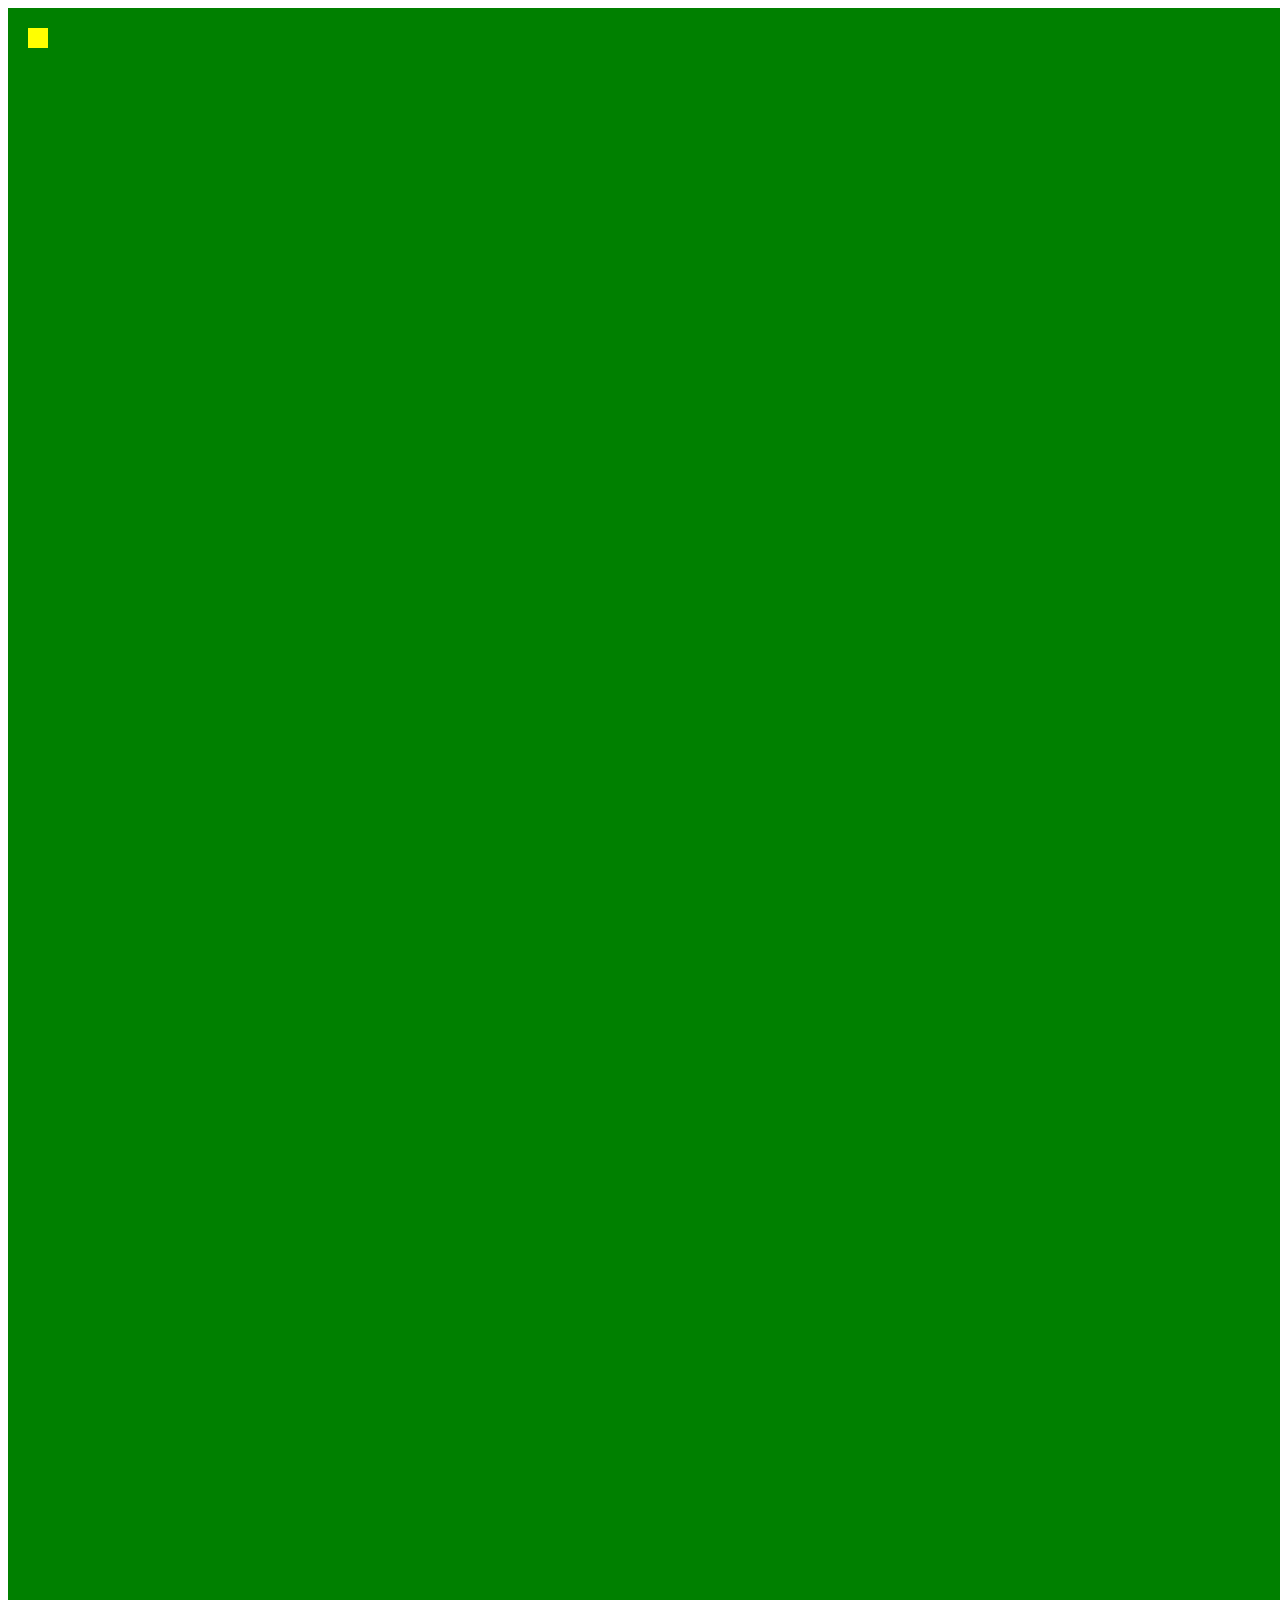
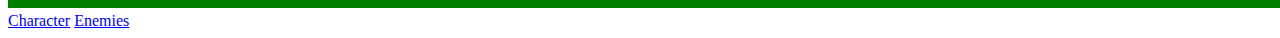
==== index.html @ 496bffd6 "Update index.html" ====
<!DOCTYPE html>
<html>
  <head>
  <title>My top down 2d game</title>
    <link href="styles.css" rel="stylesheet">
    </head>
  <body>
    <canvas id="screen" width="1800" height="1600"></canvas>
    <span class="Character"><a href="#">Character</a></span>
    <span class="Enemies"><a href="#">Enemies</a></span>
    <script src="keys.js"></script>
    <script src="main.js"></script>
  </body>
</html>
---- styles.css ----
#screen {
    background-color: green;
}
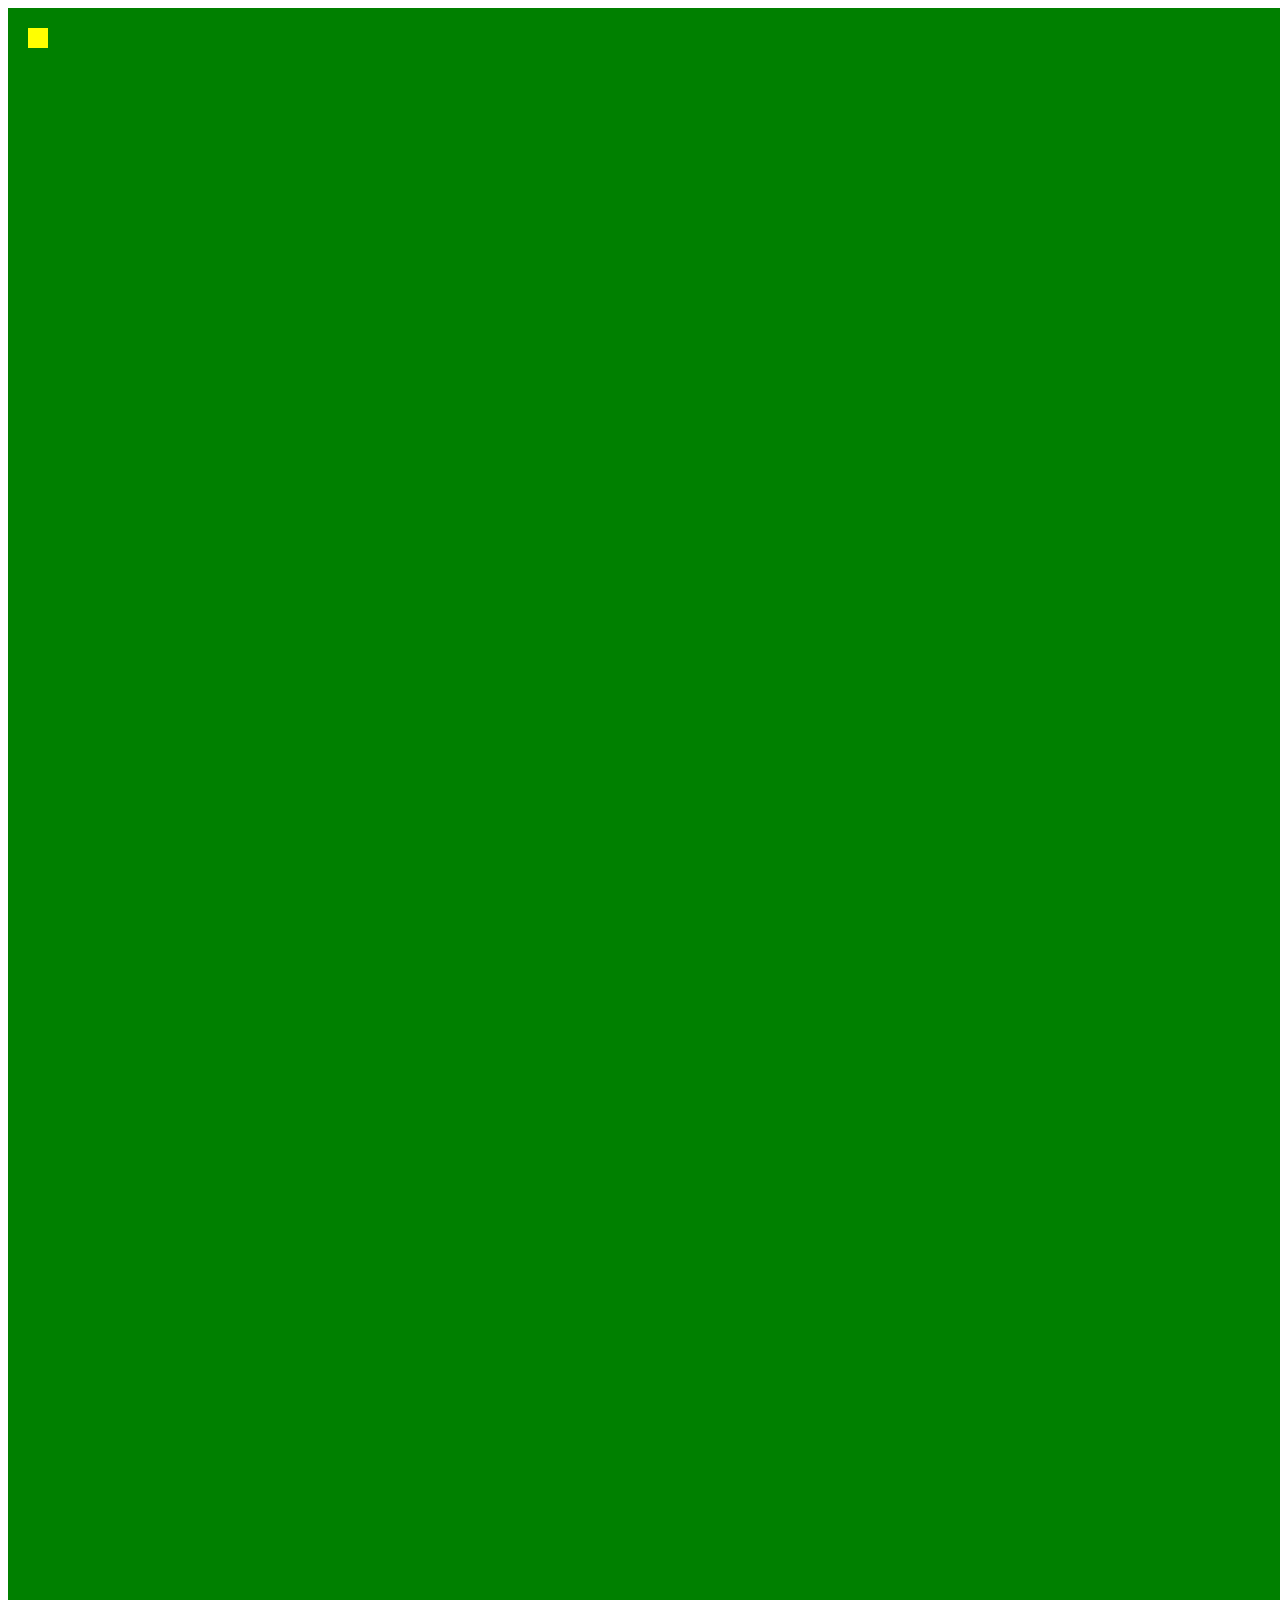
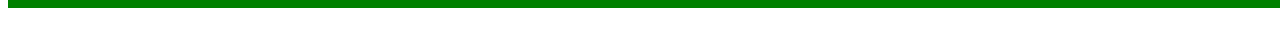
==== commit 47b140fd: "Update index.html" ====
--- a/index.html
+++ b/index.html
@@ -6,8 +6,8 @@
     </head>
   <body>
     <canvas id="screen" width="1800" height="1600"></canvas>
-    <span class="Character"><a href="#">Character</a></span>
-    <span class="Enemies"><a href="#">Enemies</a></span>
+    <span class="Character icon"><a href="#">Character</a></span>
+    <span class="Enemies icon"><a href="#">Enemies</a></span>
     <script src="keys.js"></script>
     <script src="main.js"></script>
   </body>
--- a/styles.css
+++ b/styles.css
@@ -1,3 +1,9 @@
+span.icon a:link,
+span.icon a:visited {
+    display: block;
+    text-indent: -9999px;
+}
+
 #screen {
     background-color: green;
 }
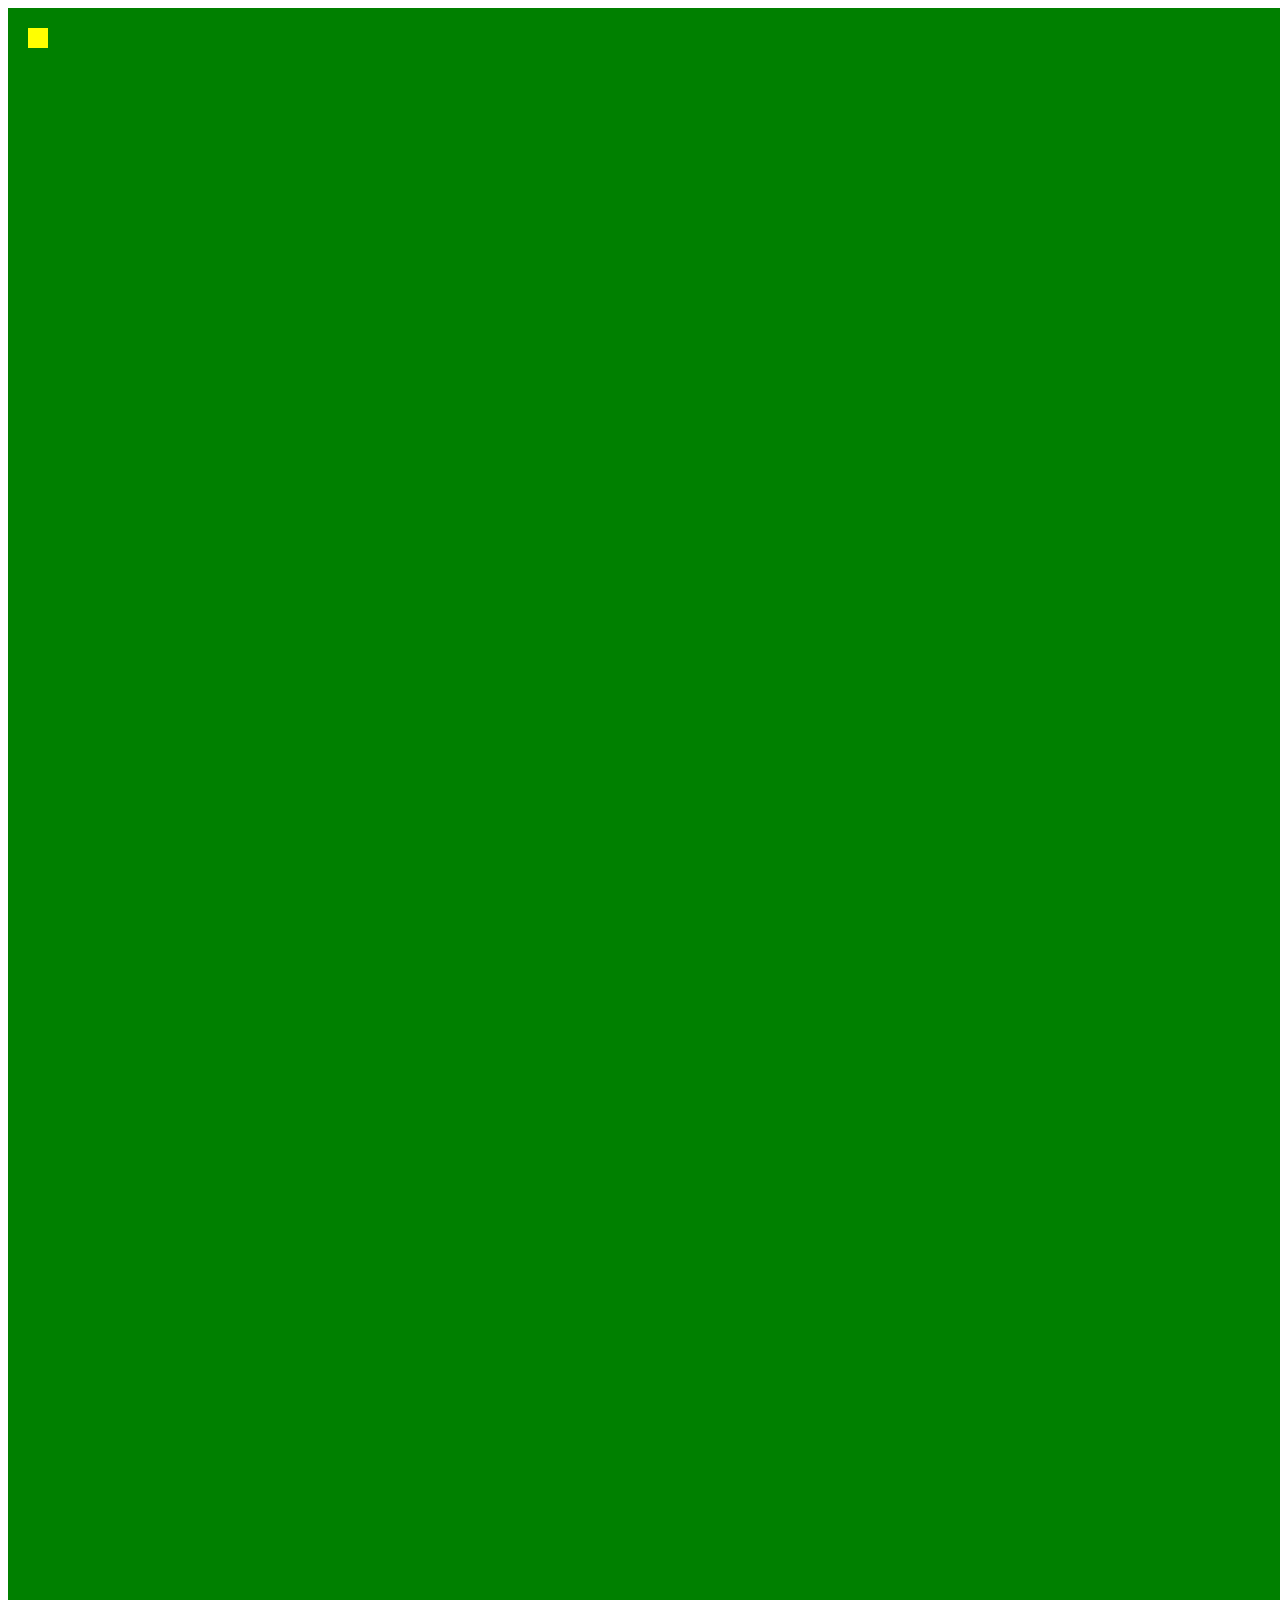
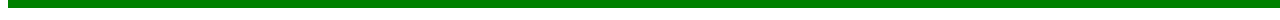
==== commit 2ff8e6e2: "Update index.html" ====
--- a/index.html
+++ b/index.html
@@ -6,8 +6,6 @@
     </head>
   <body>
     <canvas id="screen" width="1800" height="1600"></canvas>
-    <span class="Character icon"><a href="#">Character</a></span>
-    <span class="Enemies icon"><a href="#">Enemies</a></span>
     <script src="keys.js"></script>
     <script src="main.js"></script>
   </body>
--- a/styles.css
+++ b/styles.css
@@ -1,9 +1,3 @@
-span.icon a:link,
-span.icon a:visited {
-    display: block;
-    text-indent: -9999px;
-}
-
 #screen {
     background-color: green;
 }
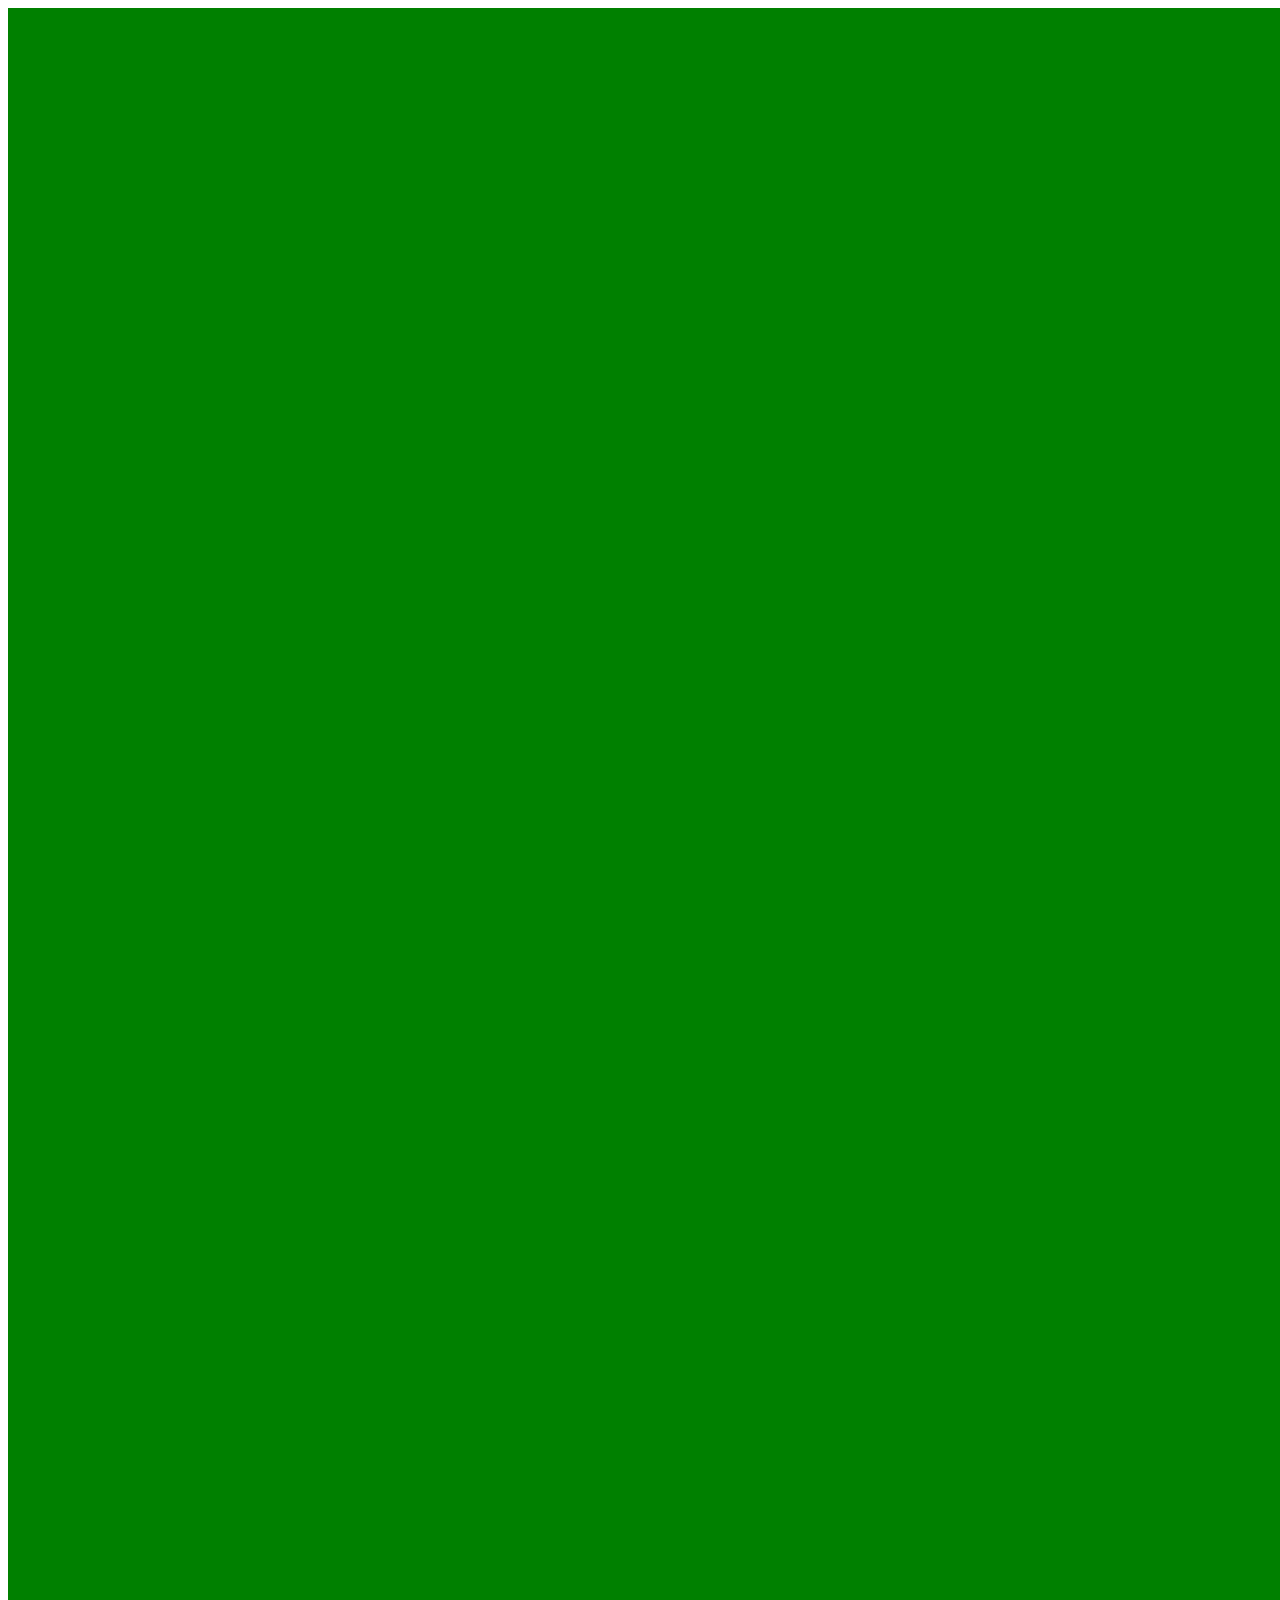
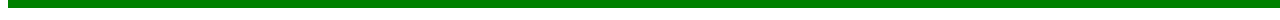
==== commit aa9d460c: "Update index.html" ====
--- a/index.html
+++ b/index.html
@@ -7,6 +7,7 @@
   <body>
     <canvas id="screen" width="1800" height="1600"></canvas>
     <script src="keys.js"></script>
+    <script src="AI.js"></script>
     <script src="main.js"></script>
   </body>
 </html>
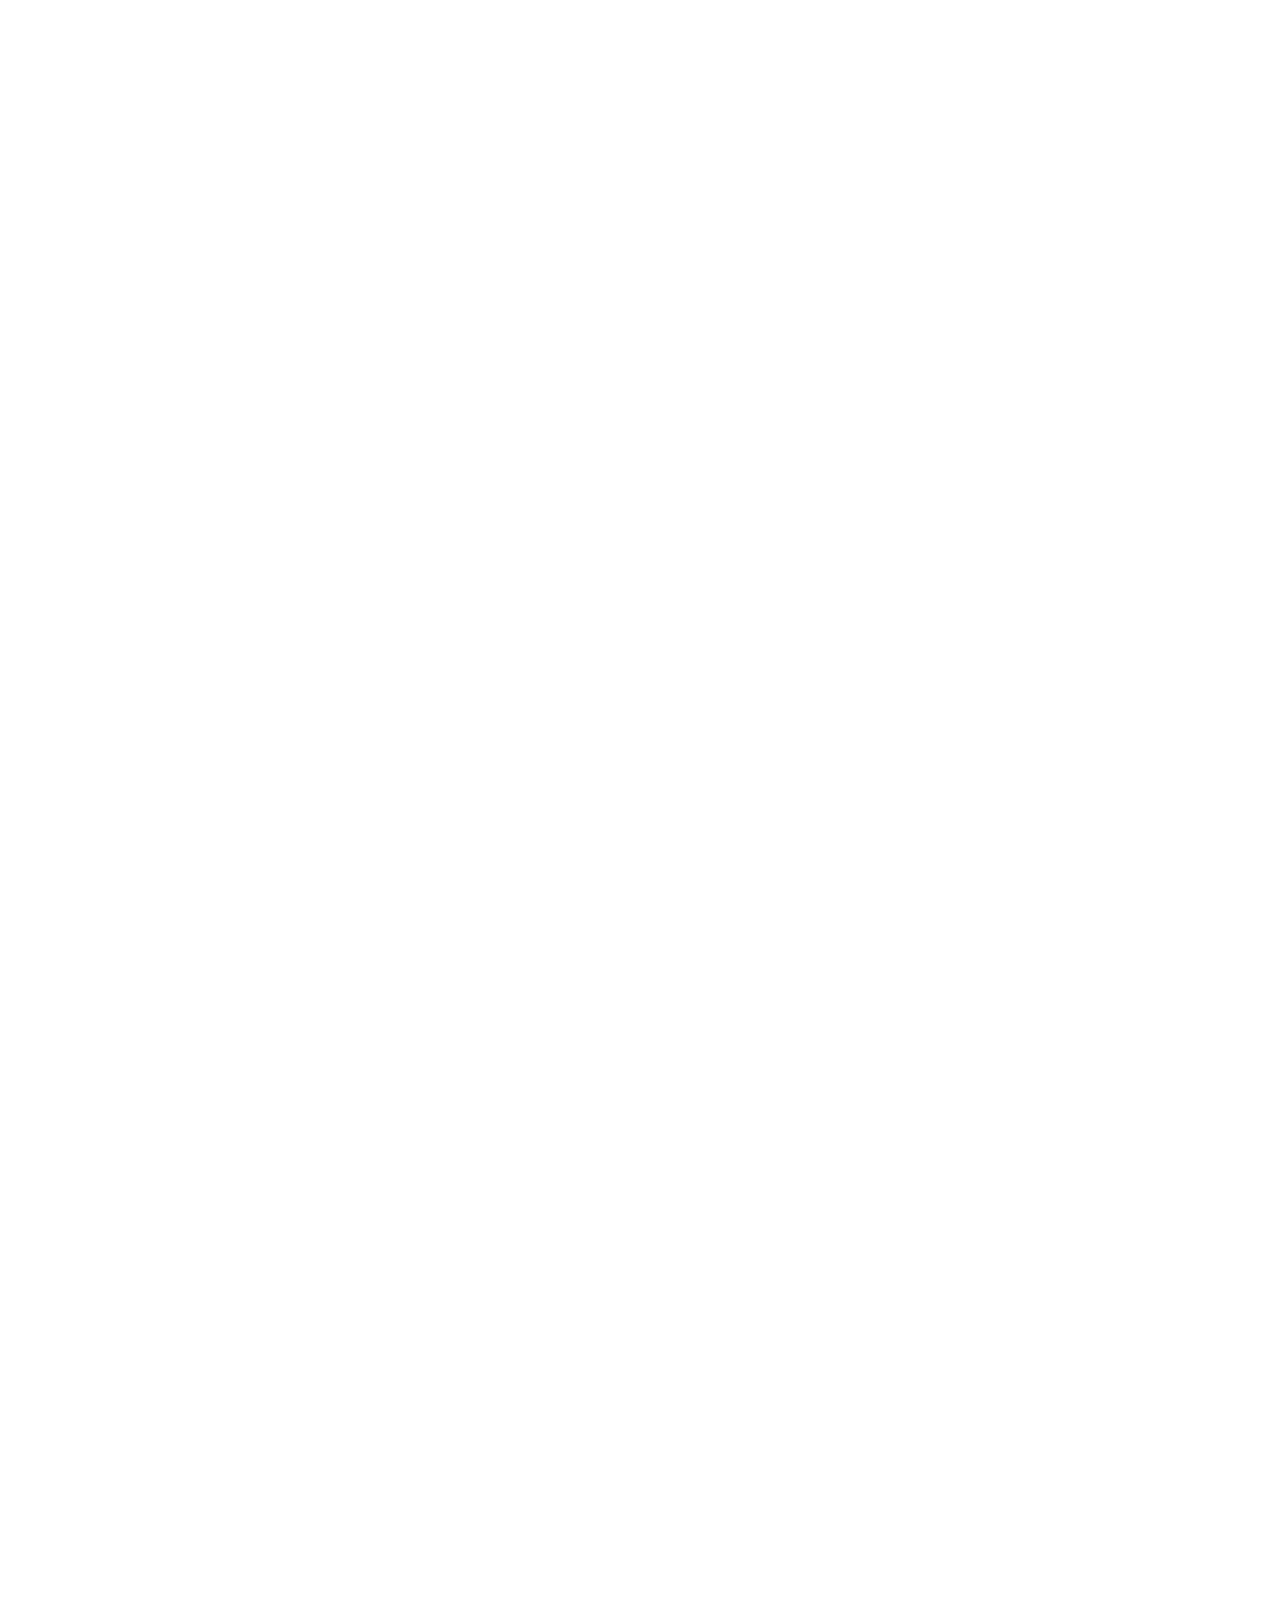
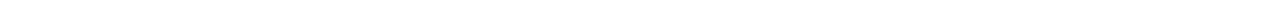
==== commit 0d423597: "Update index.html" ====
--- a/index.html
+++ b/index.html
@@ -3,9 +3,35 @@
   <head>
   <title>My top down 2d game</title>
     <link href="styles.css" rel="stylesheet">
+    <style>
+      #hero {
+        background: #ff0000;
+        width: 20px;
+        height: 20px;
+        position: absolute;
+      }
+      
+      
+      
+    </style>
     </head>
   <body>
     <canvas id="screen" width="1800" height="1600"></canvas>
+    <script>
+      
+      
+      var hero = new Object();
+      hero.element = 'hero';
+      
+      function setPosition(sprite) {
+        var e = document.getElementById(sprite.element);
+        e.style.left = sprite.x + 'px';
+        e.style.top = sprite.y + 'px';
+      }
+      
+      setPosition(hero);
+      
+    </script>
     <script src="keys.js"></script>
     <script src="AI.js"></script>
     <script src="main.js"></script>
--- a/styles.css
+++ b/styles.css
@@ -1,3 +1,3 @@
 #screen {
-    background-color: green;
+    
 }
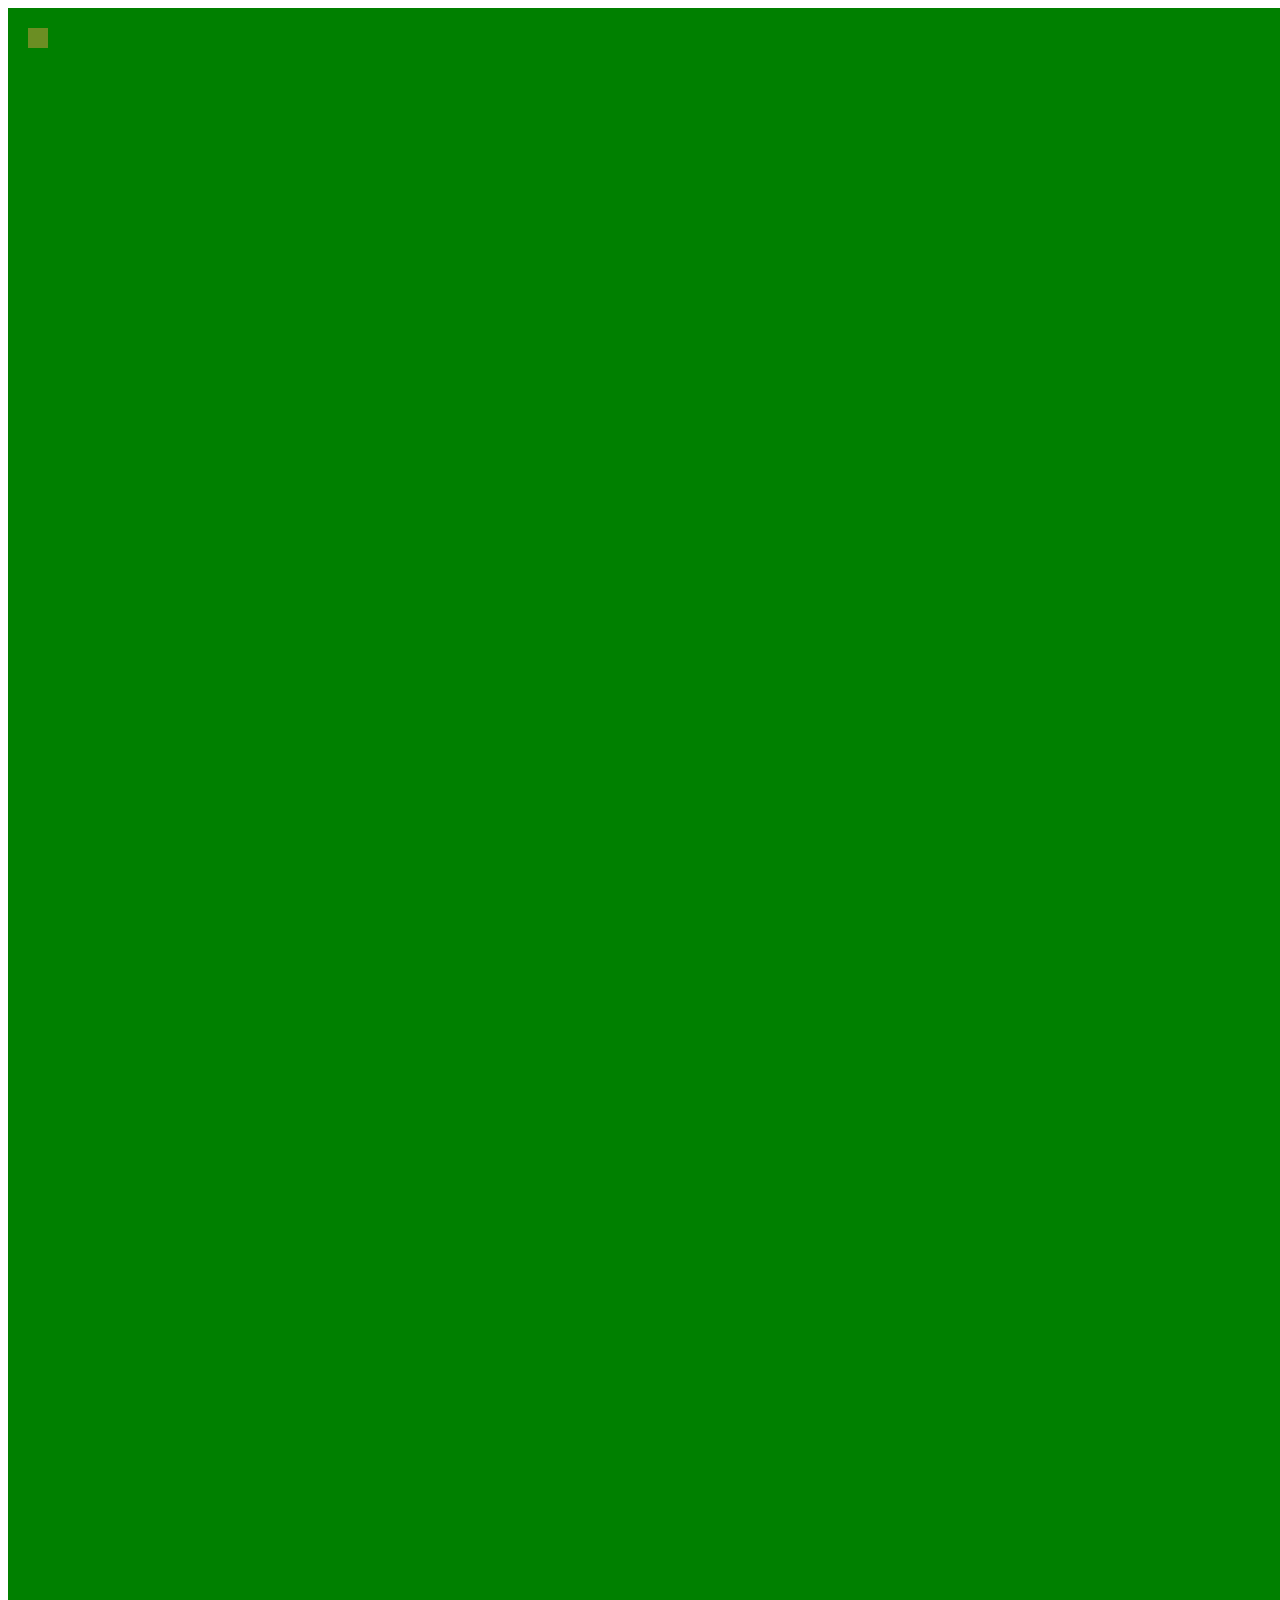
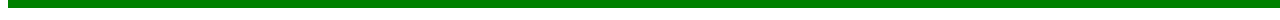
==== commit a128c9dd: "Update index.html" ====
--- a/index.html
+++ b/index.html
@@ -3,35 +3,11 @@
   <head>
   <title>My top down 2d game</title>
     <link href="styles.css" rel="stylesheet">
-    <style>
-      #hero {
-        background: #ff0000;
-        width: 20px;
-        height: 20px;
-        position: absolute;
-      }
-      
-      
-      
-    </style>
+    <link href="Character.css" rel="stylesheet">
+    <link href="enemy.css" rel="stylesheet">
     </head>
   <body>
     <canvas id="screen" width="1800" height="1600"></canvas>
-    <script>
-      
-      
-      var hero = new Object();
-      hero.element = 'hero';
-      
-      function setPosition(sprite) {
-        var e = document.getElementById(sprite.element);
-        e.style.left = sprite.x + 'px';
-        e.style.top = sprite.y + 'px';
-      }
-      
-      setPosition(hero);
-      
-    </script>
     <script src="keys.js"></script>
     <script src="AI.js"></script>
     <script src="main.js"></script>
--- a/styles.css
+++ b/styles.css
@@ -1,3 +1,3 @@
 #screen {
-    
+    background-color: green;
 }
